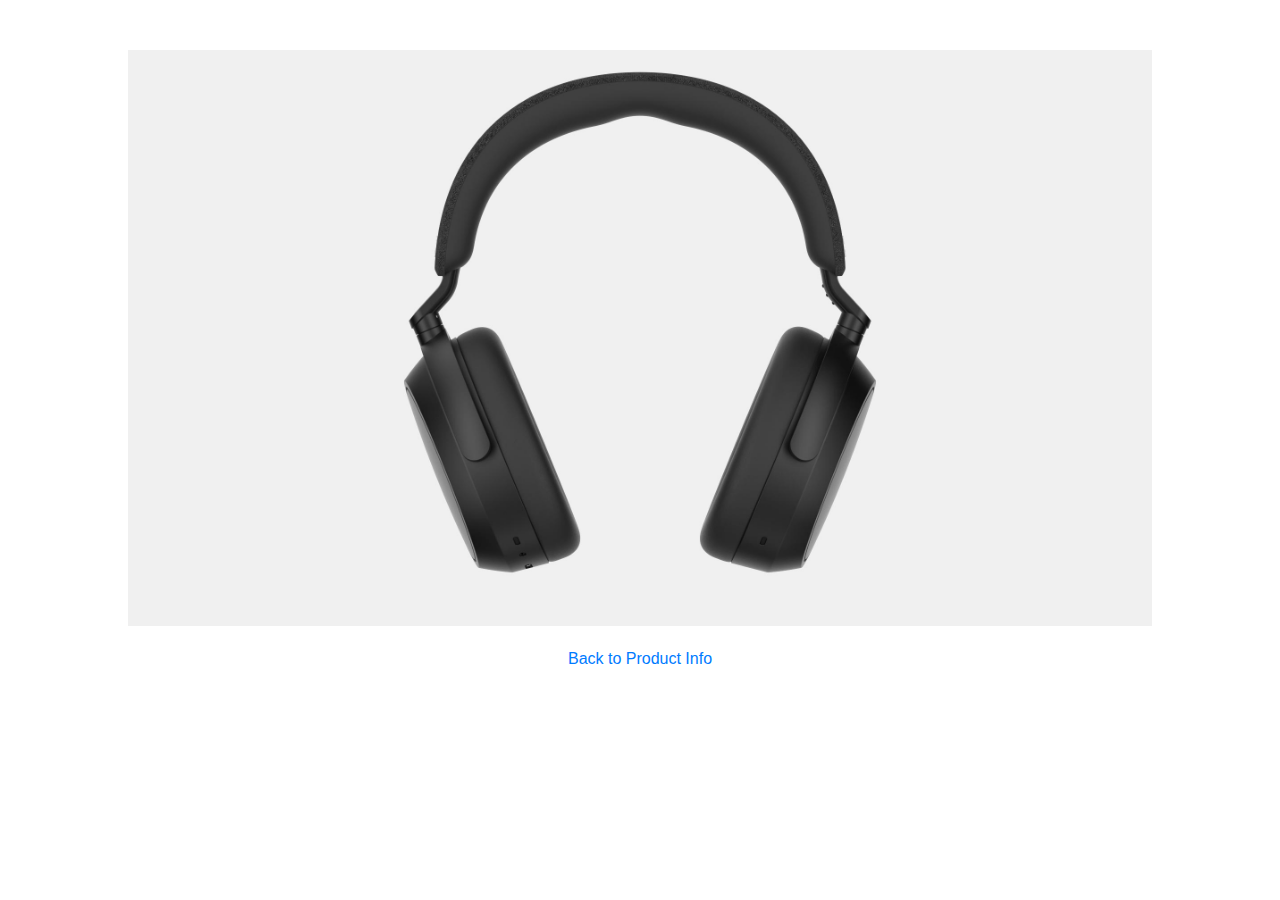
==== details.html @ 50e2186f "Add files via upload" ====
<!DOCTYPE html>
<html lang="en">
<head>
    <meta charset="UTF-8">
    <meta name="viewport" content="width=device-width, initial-scale=1.0">
    <title>Product Image - Sennheiser MOMENTUM 4 Wireless</title>
    <style>
        body {
            font-family: Arial, sans-serif;
            text-align: center;
            margin: 0;
            padding: 0;
            background-color: #ffffff;
        }

        img {
            margin-top: 50px;
            max-width: 80%;
            height: auto;
        }

        a {
            display: block;
            margin-top: 20px;
            text-decoration: none;
            color: #007bff;
        }

        a:hover {
            text-decoration: underline;
        }
    </style>
</head>
<body>

    <img src="momentum 4 wireless headphones.png" alt="Enlarged Headphone IMG">

    <a href="Assignment3.html">Back to Product Info</a>

</body>
</html>
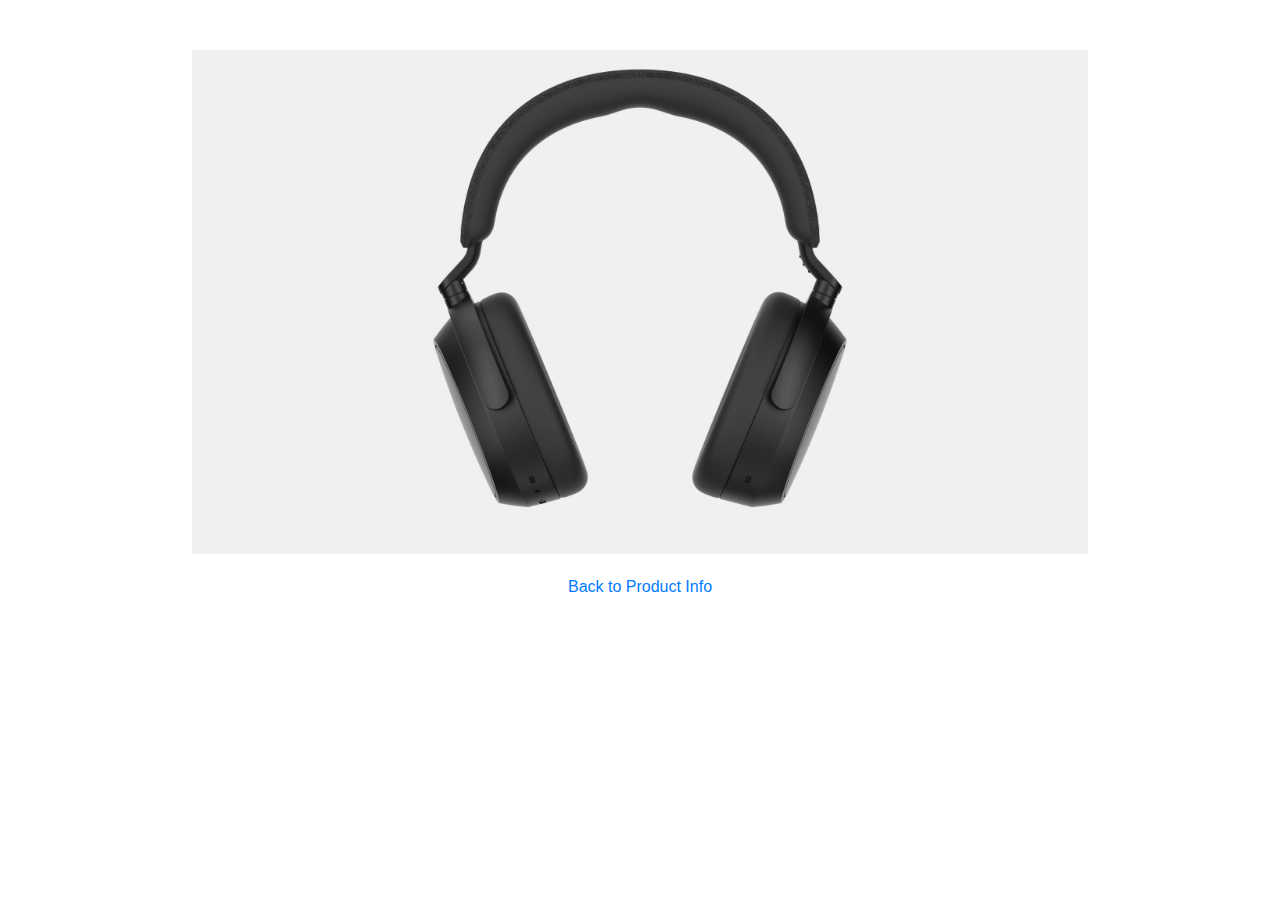
==== commit 9bfc3124: "Add files via upload" ====
--- a/details.html
+++ b/details.html
@@ -15,7 +15,7 @@
 
         img {
             margin-top: 50px;
-            max-width: 80%;
+            max-width: 70%;
             height: auto;
         }
 
